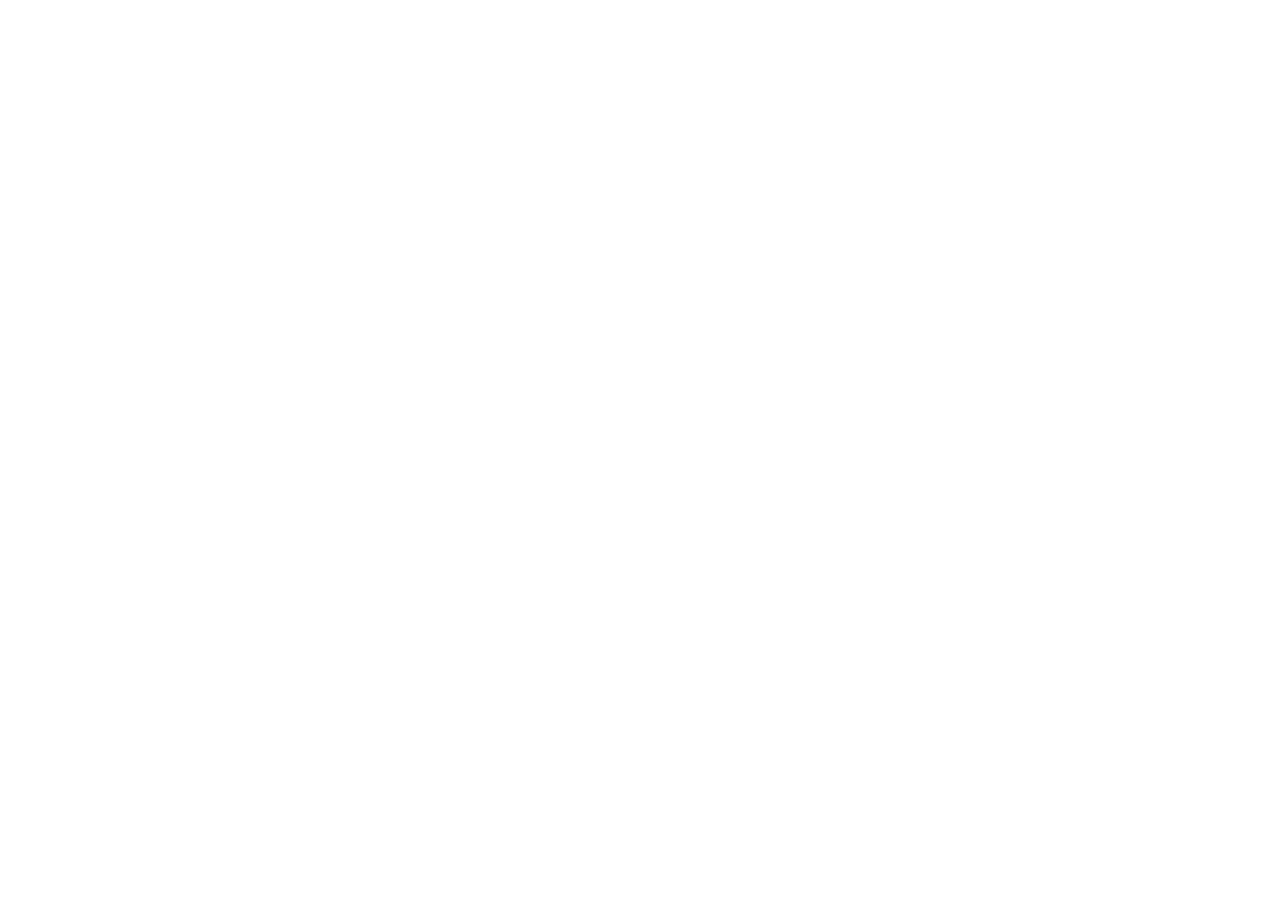
==== shop.html @ 97bd9734 "Alira File With New Changes" ====
<!DOCTYPE html>
<html lang="en">
<head>
    <meta charset="UTF-8">
    <meta name="viewport" content="width=device-width, initial-scale=1.0">
    <link rel="stylesheet" href="style.css">
    <link rel="stylesheet" href="https://cdn.jsdelivr.net/npm/bootstrap@5.3.3/dist/css/bootstrap.min.css">
    <title>Shop</title>
</head>
<body>
    
</body>
</html>
---- style.css ----
.navbar-brand{
    font-weight: 400 !important;
    letter-spacing: 2px !important;
    text-transform: uppercase !important;
}
.background-img{
    background-color: #999d86;
}
.ship{
    font-family: Georgia, 'Times New Roman', Times, serif;
}
.year{
    letter-spacing: 5px !important;
    text-transform: uppercase;
    font-family:Verdana, Geneva, Tahoma, sans-serif;
}
.year_1{
    width: 25%;
    margin-left: 110px;
    box-shadow: 200px 200px 5px  black;
}
.item{
    font-family:Verdana, Geneva, Tahoma, sans-serif;
    letter-spacing: 1px;
}
.self-padding{
    padding: 20px 0;
}
.product{
    display: flex;
    justify-content: center;
    flex-wrap: wrap;
    column-gap: 20px;
    row-gap: 20px;
}
.product-img{
    width: 200px;
    height: 350px;
}
.product-name{
    font-family: Verdana, Geneva, Tahoma, sans-serif;
    text-align: center;
    margin-left: 60px;
}
.img-1{
    margin-left: 50px;
}
.img-2{
    margin-left: 40px;
}
.img-3{
    margin-left: 30px;
}
.connect{
    font-family: Cambria, Cochin, Georgia, Times, 'Times New Roman', serif;
    color: #d3d3d3;
}
.foot-2{
    text-transform: uppercase;
    letter-spacing: 2px;
    color: #d3d3d3;
}
.Label{
    font-size: 17px;
}
input{
    border-radius: 10px;
}
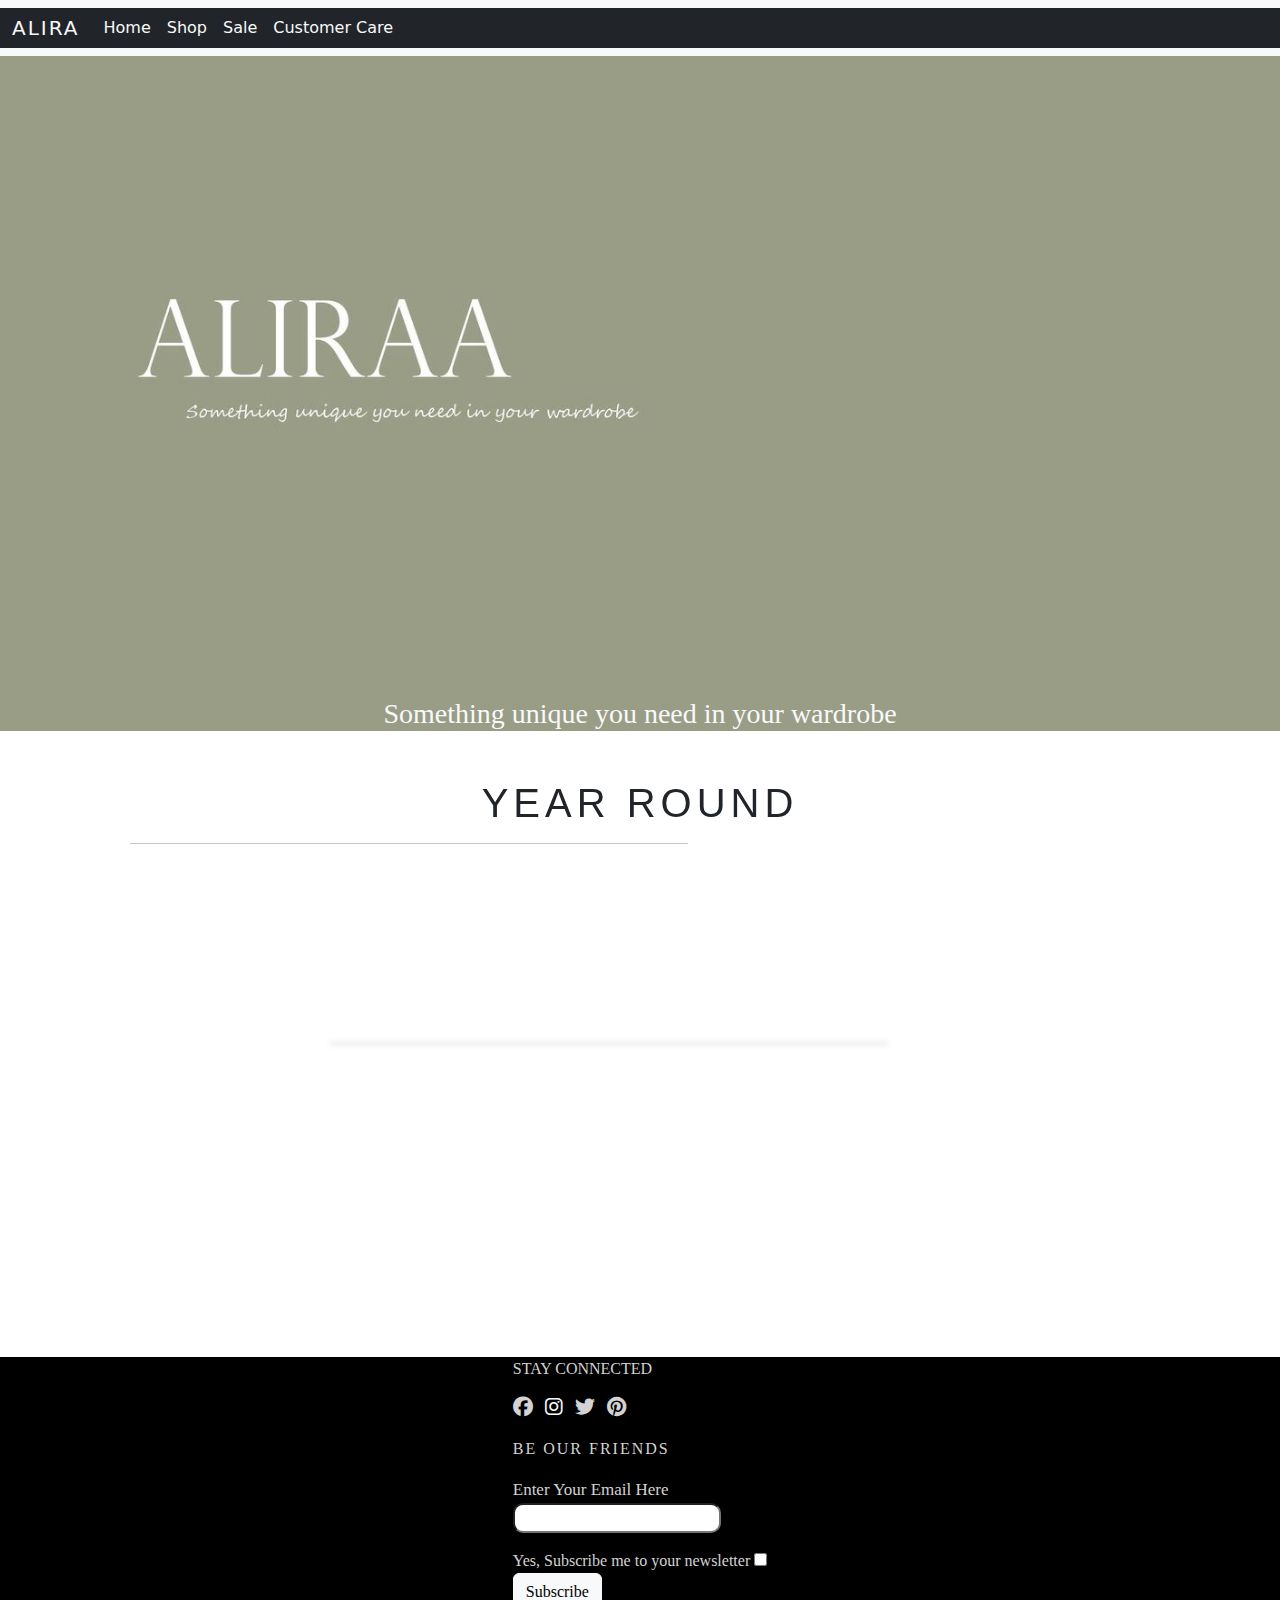
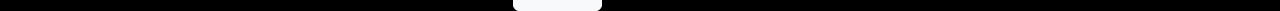
==== commit 9dca74b1: "Next Update" ====
--- a/shop.html
+++ b/shop.html
@@ -5,9 +5,116 @@
     <meta name="viewport" content="width=device-width, initial-scale=1.0">
     <link rel="stylesheet" href="style.css">
     <link rel="stylesheet" href="https://cdn.jsdelivr.net/npm/bootstrap@5.3.3/dist/css/bootstrap.min.css">
+    <link rel="stylesheet" href="https://unpkg.com/aos@next/dist/aos.css" />
+    <link rel="stylesheet" href="https://cdnjs.cloudflare.com/ajax/libs/font-awesome/6.6.0/css/all.min.css">
     <title>Shop</title>
 </head>
 <body>
-    
+     <!-- Navbar Section -->
+     <nav class="navbar navbar-expand-lg  bg-body-tertiary">
+        <div class="container-fluid  bg-dark">
+          <a class="navbar-brand text-light" href="#">Alira</a>
+          <button class="navbar-toggler bg-light" type="button" data-bs-toggle="collapse" data-bs-target="#navbarNav" aria-controls="navbarNav" aria-expanded="false" aria-label="Toggle navigation">
+            <span class="navbar-toggler-icon bg-light"></span>
+          </button>
+          <div class="collapse navbar-collapse" id="navbarNav">
+            <ul class="navbar-nav">
+              <li class="nav-item">
+                <a class="nav-link active text-light" aria-current="page" href="index.html">Home</a>
+              </li>
+              <li class="nav-item">
+                <a class="nav-link text-light" href="shop.html">Shop</a>
+              </li>
+              <li class="nav-item">
+                <a class="nav-link text-light" href="#">Sale</a>
+              </li>
+              <li class="nav-item">
+                <a class="nav-link disabled text-light">Customer Care</a>
+              </li>
+            </ul>
+          </div>
+        </div>
+      </nav>
+      <!-- Navbar Section Ends -->
+              <!-- Logo Section Start -->
+              <div class="container-fluid background-img">
+                <img class="img-fluid logo-img" src="./Alira Pics/Logo.png" alt="">
+                <h3 class="text-center ship text-light">Something unique you need in your wardrobe</h3>
+              </div>
+              <div class="self-padding"></div>
+              <div class="container">
+                <h1 data-aos="fade-right" class="text-center year">Year Round</h1>
+                <hr class="year_1 w-50 ms-5">
+                <h3 data-aos="fade-left" class="text-center item">Must Have Items</h3>
+              </div>
+              <!-- Logo Section End -->
+               <!-- Sale Section Start -->
+                <div class="self-padding"></div>
+                <div class="container d-flex justify-content-center flex-wrap">
+                    <div data-aos="fade-up" class="card" style="width: 18rem;">
+                        <img src="./Alira Pics/Shesshhh.jpg" class="card-img-top" alt="...">
+                        <div class="card-body">
+                          <h5 class="card-title">Our Article Sheesh</h5>
+                          <p class="card-text">Elevate Your Elegance ✨</p>
+                          <p>Step into a world of elegance with this exquisite Beige attire. The detailed golden lace along the neckline and sleeve cuffs adds a touch of sophistication, while the soft fabric drapes effortlessly for a flattering fit</p>
+                          <a href=""><button type="button" class="btn btn-dark">Order Now</button></a>
+                        </div>
+                      </div>
+                      <div data-aos="fade-right" class="card mt-4" style="width: 18rem;">
+                        <img src="./Alira Pics/Husan.jpg" class="card-img-top" alt="...">
+                        <div class="card-body">
+                          <h5 class="card-title">Our Article Husn</h5>
+                          <p class="card-text">Warm Tones, Timeless Style 🍂</p>
+                          <p class="card-text">This deep chocolate brown outfit is all about comfort and class. The minimal yet elegant golden embroidery complements the soft fabric, making it an ideal choice for day-to-night wear.</p>
+                          <a href=""><button type="button" class="btn btn-dark">Order Now</button></a>
+                        </div>
+                      </div>
+                      <div data-aos="fade-down" class="card mt-4" style="width: 18rem;">
+                        <img src="./Alira Pics/3rd Image.jpg" class="card-img-top" alt="...">
+                        <div class="card-body">
+                          <h5 class="card-title">Our Article Gulab</h5>
+                          <p class="card-text">Subtle Sophistication 🌸</p>
+                          <p class="card-text">Embrace the beauty of understated elegance with a touch of floral grace. 🌸</p>
+                          <a href=""><button type="button" class="btn btn-dark">Order Now</button></a>
+                        </div>
+                      </div>
+                      
+                </div>
+                 <!-- Form Section Start -->
+         <div class="self-padding"></div>
+         <div class="container-fluid d-flex justify-content-center bg-black text-light">
+          <div class="connect">
+            <p class="text-uppercase connect ">Stay Connected</p>
+            <i class="fa-brands fa-facebook me-2 fs-5"></i>
+            <a href="https://www.instagram.com/aliraa.pk?igsh=MWliZzE5ajkwbWFiaw=="><i class="fa-brands fa-instagram me-2 fs-5 text-light"></i></a>
+            <i class="fa-brands fa-twitter me-2 fs-5"></i>
+            <i class="fa-brands fa-pinterest me-2 fs-5"></i>
+            <div class="frnds">
+              <p class="foot-2 mt-3">be our friends</p>
+              <form action="">
+                <label class="Label" for="Email">Enter Your Email Here</label>
+                <br>
+                <input type="email" name="email" id="email" required>
+                <br>
+                <label class="mt-3" for="">Yes, Subscribe me to your newsletter</label>
+                <input type="checkbox" required>
+                <br>
+                <button type="button" class="btn btn-light">Subscribe</button>
+              </form>
+            </div>
+          </div>
+         </div>
+
+
+
+
+    <script src="https://cdn.jsdelivr.net/npm/bootstrap@5.3.3/dist/js/bootstrap.bundle.min.js"></script>
+    <script src="https://unpkg.com/aos@next/dist/aos.js"></script>
+    <script>
+      AOS.init({
+        duration: 3000,
+        once: true,
+      });
+    </script>
 </body>
 </html>